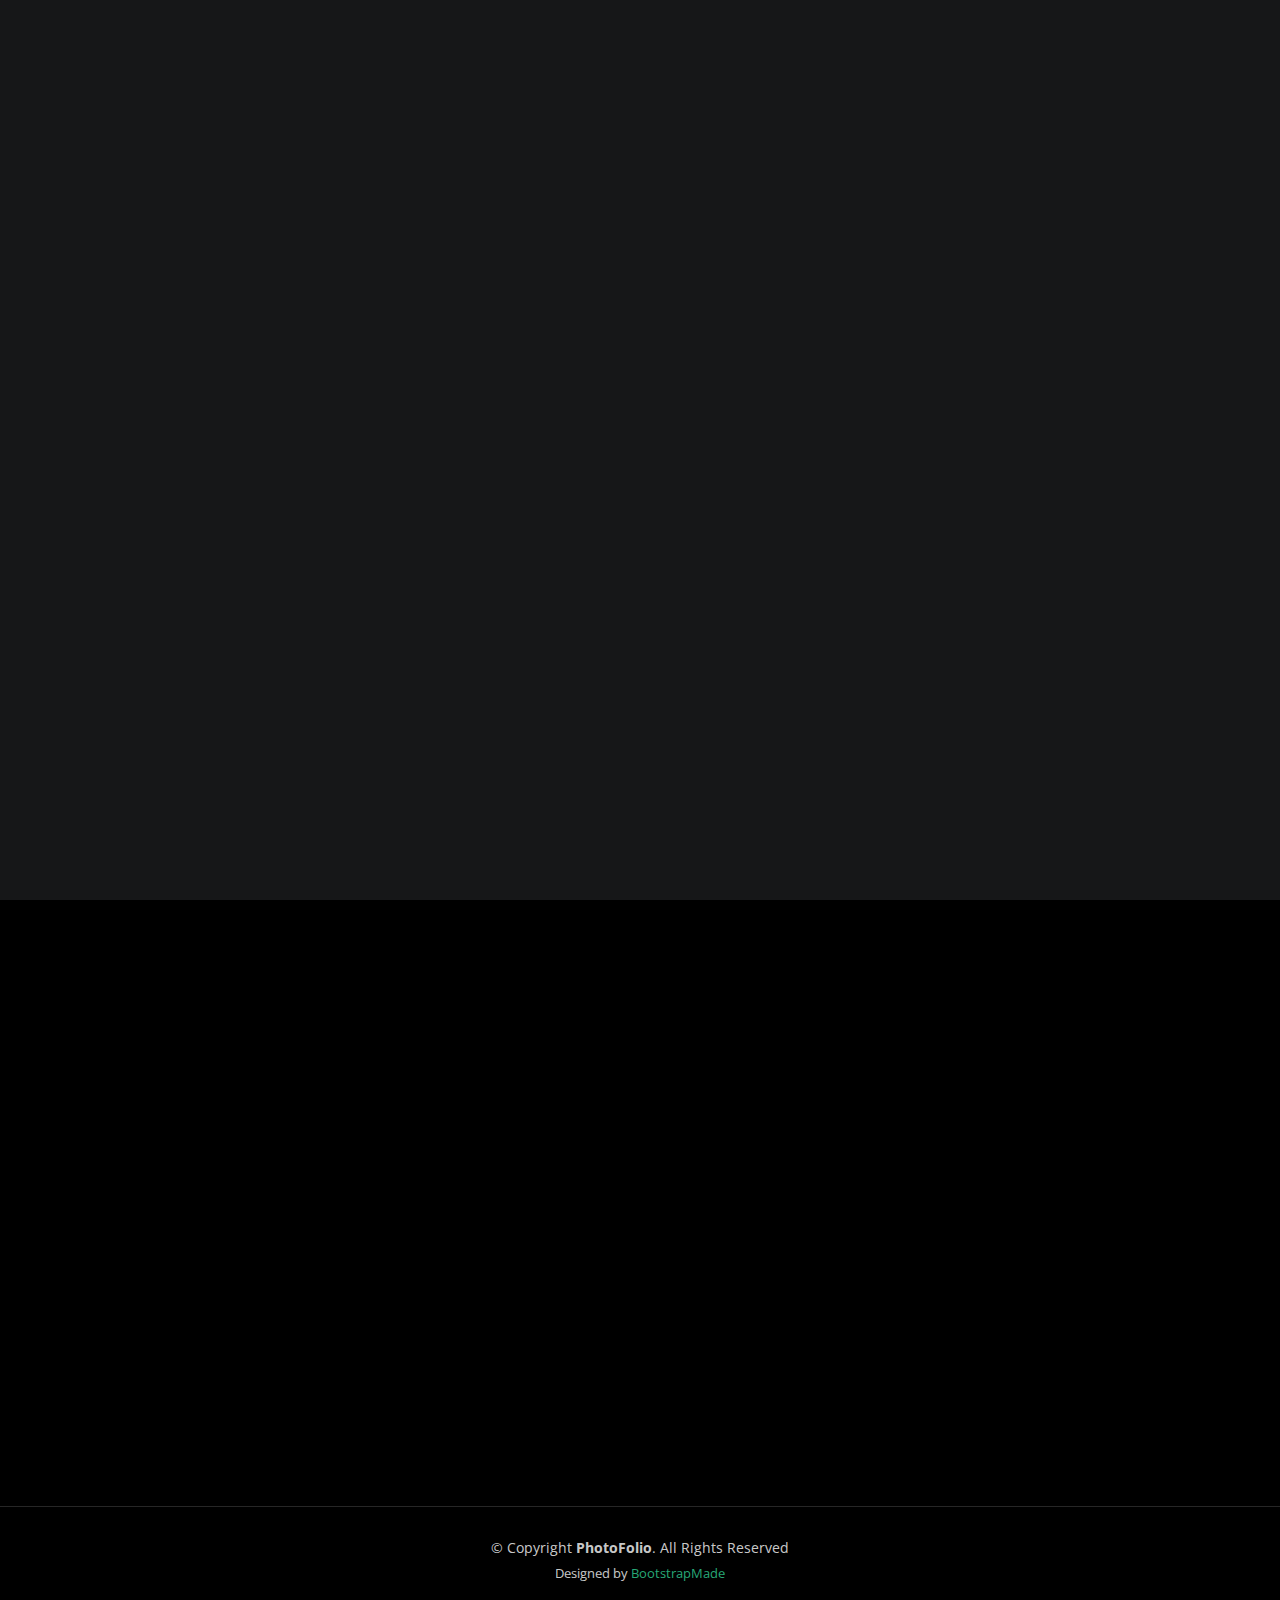
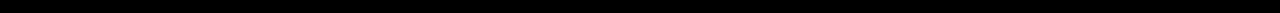
==== index.html @ 5e0cfbaa "Add files via upload" ====
<!DOCTYPE html>
<html lang="en">

<head>
  <meta charset="utf-8">
  <meta content="width=device-width, initial-scale=1.0" name="viewport">

  <title>PhotoFolio Bootstrap Template - Index</title>
  <meta content="" name="description">
  <meta content="" name="keywords">

  <!-- Favicons -->
  <link href="assets/img/favicon.png" rel="icon">
  <link href="assets/img/apple-touch-icon.png" rel="apple-touch-icon">

  <!-- Google Fonts -->
  <link rel="preconnect" href="https://fonts.googleapis.com">
  <link rel="preconnect" href="https://fonts.gstatic.com" crossorigin>
  <link href="https://fonts.googleapis.com/css2?family=Open+Sans:ital,wght@0,300;0,400;0,500;0,600;0,700;1,300;1,400;1,600;1,700&family=Inter:ital,wght@0,300;0,400;0,500;0,600;0,700;1,300;1,400;1,500;1,600;1,700&family=Cardo:ital,wght@0,400;0,700;1,400&display=swap" rel="stylesheet">

  <!-- Vendor CSS Files -->
  <link href="assets/vendor/bootstrap/css/bootstrap.min.css" rel="stylesheet">
  <link href="assets/vendor/bootstrap-icons/bootstrap-icons.css" rel="stylesheet">
  <link href="assets/vendor/swiper/swiper-bundle.min.css" rel="stylesheet">
  <link href="assets/vendor/glightbox/css/glightbox.min.css" rel="stylesheet">
  <link href="assets/vendor/aos/aos.css" rel="stylesheet">

  <!-- Template Main CSS File -->
  <link href="assets/css/main.css" rel="stylesheet">

  <!-- =======================================================
  * Template Name: PhotoFolio
  * Updated: Jan 29 2024 with Bootstrap v5.3.2
  * Template URL: https://bootstrapmade.com/photofolio-bootstrap-photography-website-template/
  * Author: BootstrapMade.com
  * License: https://bootstrapmade.com/license/
  ======================================================== -->
</head>

<body>

  <!-- ======= Header ======= -->
  <header id="header" class="header d-flex align-items-center fixed-top">
    <div class="container-fluid d-flex align-items-center justify-content-between">

      <a href="index.html" class="logo d-flex align-items-center  me-auto me-lg-0">
        <!-- Uncomment the line below if you also wish to use an image logo -->
        <!-- <img src="assets/img/logo.png" alt=""> -->
        <i class="bi bi-camera"></i>
        <h1>PhotoFolio</h1>
      </a>

      <nav id="navbar" class="navbar">
        <ul>
          <li><a href="index.html" class="active">Home</a></li>
          <li><a href="about.html">About</a></li>
            <ul>
              <li class="dropdown"><a href="#"><span>Sub Menu</span> <i class="bi bi-chevron-down dropdown-indicator"></i></a>
                <ul>
                  <li><a href="#">Sub Menu 1</a></li>
                  <li><a href="#">Sub Menu 2</a></li>
                  <li><a href="#">Sub Menu 3</a></li>
                </ul>
              </li>
            </ul>
          </li>
          <li><a href="services.html">Services</a></li>
          <li><a href="contact.html">Contact</a></li>
        </ul>
      </nav><!-- .navbar -->

      <div class="header-social-links">
        <a href="#" class="twitter"><i class="bi bi-twitter"></i></a>
        <a href="#" class="facebook"><i class="bi bi-facebook"></i></a>
        <a href="#" class="instagram"><i class="bi bi-instagram"></i></a>
        <a href="#" class="linkedin"><i class="bi bi-linkedin"></i></i></a>
      </div>
      <i class="mobile-nav-toggle mobile-nav-show bi bi-list"></i>
      <i class="mobile-nav-toggle mobile-nav-hide d-none bi bi-x"></i>

    </div>
  </header><!-- End Header -->

  <!-- ======= Hero Section ======= -->
  <section id="hero" class="hero d-flex flex-column justify-content-center align-items-center" data-aos="fade" data-aos-delay="1500">
    <div class="container">
      <div class="row justify-content-center">
        <div class="col-lg-6 text-center">
          <h2>I'm <span>Jenny Wilson</span> a Professional Photographer from New York City</h2>
          <p>Blanditiis praesentium aliquam illum tempore incidunt debitis dolorem magni est deserunt sed qui libero. Qui voluptas amet.</p>
          <a href="contact.html" class="btn-get-started">Available for hire</a>
        </div>
      </div>
    </div>
  </section><!-- End Hero Section -->

  <main id="main" data-aos="fade" data-aos-delay="1500">

    <!-- ======= Gallery Section ======= -->
    <section id="gallery" class="gallery">
      <div class="container-fluid">

        <div class="row gy-4 justify-content-center">
          <div class="col-xl-3 col-lg-4 col-md-6">
            <div class="gallery-item h-100">
              <img src="assets/img/gallery/gallery-1.jpg" class="img-fluid" alt="">
              <div class="gallery-links d-flex align-items-center justify-content-center">
                <a href="assets/img/gallery/gallery-1.jpg" title="Gallery 1" class="glightbox preview-link"><i class="bi bi-arrows-angle-expand"></i></a>
                <a href="gallery-single.html" class="details-link"><i class="bi bi-link-45deg"></i></a>
              </div>
            </div>
          </div><!-- End Gallery Item -->
          <div class="col-xl-3 col-lg-4 col-md-6">
            <div class="gallery-item h-100">
              <img src="assets/img/gallery/gallery-2.jpg" class="img-fluid" alt="">
              <div class="gallery-links d-flex align-items-center justify-content-center">
                <a href="assets/img/gallery/gallery-2.jpg" title="Gallery 2" class="glightbox preview-link"><i class="bi bi-arrows-angle-expand"></i></a>
                <a href="gallery-single.html" class="details-link"><i class="bi bi-link-45deg"></i></a>
              </div>
            </div>
          </div><!-- End Gallery Item -->
          <div class="col-xl-3 col-lg-4 col-md-6">
            <div class="gallery-item h-100">
              <img src="assets/img/gallery/gallery-3.jpg" class="img-fluid" alt="">
              <div class="gallery-links d-flex align-items-center justify-content-center">
                <a href="assets/img/gallery/gallery-3.jpg" title="Gallery 3" class="glightbox preview-link"><i class="bi bi-arrows-angle-expand"></i></a>
                <a href="gallery-single.html" class="details-link"><i class="bi bi-link-45deg"></i></a>
              </div>
            </div>
          </div><!-- End Gallery Item -->
          <div class="col-xl-3 col-lg-4 col-md-6">
            <div class="gallery-item h-100">
              <img src="assets/img/gallery/gallery-4.jpg" class="img-fluid" alt="">
              <div class="gallery-links d-flex align-items-center justify-content-center">
                <a href="assets/img/gallery/gallery-4.jpg" title="Gallery 4" class="glightbox preview-link"><i class="bi bi-arrows-angle-expand"></i></a>
                <a href="gallery-single.html" class="details-link"><i class="bi bi-link-45deg"></i></a>
              </div>
            </div>
          </div><!-- End Gallery Item -->
          <div class="col-xl-3 col-lg-4 col-md-6">
            <div class="gallery-item h-100">
              <img src="assets/img/gallery/gallery-5.jpg" class="img-fluid" alt="">
              <div class="gallery-links d-flex align-items-center justify-content-center">
                <a href="assets/img/gallery/gallery-5.jpg" title="Gallery 5" class="glightbox preview-link"><i class="bi bi-arrows-angle-expand"></i></a>
                <a href="gallery-single.html" class="details-link"><i class="bi bi-link-45deg"></i></a>
              </div>
            </div>
          </div><!-- End Gallery Item -->
          <div class="col-xl-3 col-lg-4 col-md-6">
            <div class="gallery-item h-100">
              <img src="assets/img/gallery/gallery-6.jpg" class="img-fluid" alt="">
              <div class="gallery-links d-flex align-items-center justify-content-center">
                <a href="assets/img/gallery/gallery-6.jpg" title="Gallery 6" class="glightbox preview-link"><i class="bi bi-arrows-angle-expand"></i></a>
                <a href="gallery-single.html" class="details-link"><i class="bi bi-link-45deg"></i></a>
              </div>
            </div>
          </div><!-- End Gallery Item -->
          <div class="col-xl-3 col-lg-4 col-md-6">
            <div class="gallery-item h-100">
              <img src="assets/img/gallery/gallery-7.jpg" class="img-fluid" alt="">
              <div class="gallery-links d-flex align-items-center justify-content-center">
                <a href="assets/img/gallery/gallery-7.jpg" title="Gallery 7" class="glightbox preview-link"><i class="bi bi-arrows-angle-expand"></i></a>
                <a href="gallery-single.html" class="details-link"><i class="bi bi-link-45deg"></i></a>
              </div>
            </div>
          </div><!-- End Gallery Item -->
          <div class="col-xl-3 col-lg-4 col-md-6">
            <div class="gallery-item h-100">
              <img src="assets/img/gallery/gallery-8.jpg" class="img-fluid" alt="">
              <div class="gallery-links d-flex align-items-center justify-content-center">
                <a href="assets/img/gallery/gallery-8.jpg" title="Gallery 8" class="glightbox preview-link"><i class="bi bi-arrows-angle-expand"></i></a>
                <a href="gallery-single.html" class="details-link"><i class="bi bi-link-45deg"></i></a>
              </div>
            </div>
          </div><!-- End Gallery Item -->
          <div class="col-xl-3 col-lg-4 col-md-6">
            <div class="gallery-item h-100">
              <img src="assets/img/gallery/gallery-9.jpg" class="img-fluid" alt="">
              <div class="gallery-links d-flex align-items-center justify-content-center">
                <a href="assets/img/gallery/gallery-9.jpg" title="Gallery 9" class="glightbox preview-link"><i class="bi bi-arrows-angle-expand"></i></a>
                <a href="gallery-single.html" class="details-link"><i class="bi bi-link-45deg"></i></a>
              </div>
            </div>
          </div><!-- End Gallery Item -->
          <div class="col-xl-3 col-lg-4 col-md-6">
            <div class="gallery-item h-100">
              <img src="assets/img/gallery/gallery-10.jpg" class="img-fluid" alt="">
              <div class="gallery-links d-flex align-items-center justify-content-center">
                <a href="assets/img/gallery/gallery-10.jpg" title="Gallery 10" class="glightbox preview-link"><i class="bi bi-arrows-angle-expand"></i></a>
                <a href="gallery-single.html" class="details-link"><i class="bi bi-link-45deg"></i></a>
              </div>
            </div>
          </div><!-- End Gallery Item -->
          <div class="col-xl-3 col-lg-4 col-md-6">
            <div class="gallery-item h-100">
              <img src="assets/img/gallery/gallery-11.jpg" class="img-fluid" alt="">
              <div class="gallery-links d-flex align-items-center justify-content-center">
                <a href="assets/img/gallery/gallery-11.jpg" title="Gallery 11" class="glightbox preview-link"><i class="bi bi-arrows-angle-expand"></i></a>
                <a href="gallery-single.html" class="details-link"><i class="bi bi-link-45deg"></i></a>
              </div>
            </div>
          </div><!-- End Gallery Item -->
          <div class="col-xl-3 col-lg-4 col-md-6">
            <div class="gallery-item h-100">
              <img src="assets/img/gallery/gallery-12.jpg" class="img-fluid" alt="">
              <div class="gallery-links d-flex align-items-center justify-content-center">
                <a href="assets/img/gallery/gallery-12.jpg" title="Gallery 12" class="glightbox preview-link"><i class="bi bi-arrows-angle-expand"></i></a>
                <a href="gallery-single.html" class="details-link"><i class="bi bi-link-45deg"></i></a>
              </div>
            </div>
          </div><!-- End Gallery Item -->
          <div class="col-xl-3 col-lg-4 col-md-6">
            <div class="gallery-item h-100">
              <img src="assets/img/gallery/gallery-13.jpg" class="img-fluid" alt="">
              <div class="gallery-links d-flex align-items-center justify-content-center">
                <a href="assets/img/gallery/gallery-13.jpg" title="Gallery 13" class="glightbox preview-link"><i class="bi bi-arrows-angle-expand"></i></a>
                <a href="gallery-single.html" class="details-link"><i class="bi bi-link-45deg"></i></a>
              </div>
            </div>
          </div><!-- End Gallery Item -->
          <div class="col-xl-3 col-lg-4 col-md-6">
            <div class="gallery-item h-100">
              <img src="assets/img/gallery/gallery-14.jpg" class="img-fluid" alt="">
              <div class="gallery-links d-flex align-items-center justify-content-center">
                <a href="assets/img/gallery/gallery-14.jpg" title="Gallery 14" class="glightbox preview-link"><i class="bi bi-arrows-angle-expand"></i></a>
                <a href="gallery-single.html" class="details-link"><i class="bi bi-link-45deg"></i></a>
              </div>
            </div>
          </div><!-- End Gallery Item -->
          <div class="col-xl-3 col-lg-4 col-md-6">
            <div class="gallery-item h-100">
              <img src="assets/img/gallery/gallery-15.jpg" class="img-fluid" alt="">
              <div class="gallery-links d-flex align-items-center justify-content-center">
                <a href="assets/img/gallery/gallery-15.jpg" title="Gallery 15" class="glightbox preview-link"><i class="bi bi-arrows-angle-expand"></i></a>
                <a href="gallery-single.html" class="details-link"><i class="bi bi-link-45deg"></i></a>
              </div>
            </div>
          </div><!-- End Gallery Item -->
          <div class="col-xl-3 col-lg-4 col-md-6">
            <div class="gallery-item h-100">
              <img src="assets/img/gallery/gallery-16.jpg" class="img-fluid" alt="">
              <div class="gallery-links d-flex align-items-center justify-content-center">
                <a href="assets/img/gallery/gallery-16.jpg" title="Gallery 16" class="glightbox preview-link"><i class="bi bi-arrows-angle-expand"></i></a>
                <a href="gallery-single.html" class="details-link"><i class="bi bi-link-45deg"></i></a>
              </div>
            </div>
          </div><!-- End Gallery Item -->

        </div>

      </div>
    </section><!-- End Gallery Section -->

  </main><!-- End #main -->

  <!-- ======= Footer ======= -->
  <footer id="footer" class="footer">
    <div class="container">
      <div class="copyright">
        &copy; Copyright <strong><span>PhotoFolio</span></strong>. All Rights Reserved
      </div>
      <div class="credits">
        <!-- All the links in the footer should remain intact. -->
        <!-- You can delete the links only if you purchased the pro version. -->
        <!-- Licensing information: https://bootstrapmade.com/license/ -->
        <!-- Purchase the pro version with working PHP/AJAX contact form: https://bootstrapmade.com/photofolio-bootstrap-photography-website-template/ -->
        Designed by <a href="https://bootstrapmade.com/">BootstrapMade</a>
      </div>
    </div>
  </footer><!-- End Footer -->

  <a href="#" class="scroll-top d-flex align-items-center justify-content-center"><i class="bi bi-arrow-up-short"></i></a>

  <div id="preloader">
    <div class="line"></div>
  </div>

  <!-- Vendor JS Files -->
  <script src="assets/vendor/bootstrap/js/bootstrap.bundle.min.js"></script>
  <script src="assets/vendor/swiper/swiper-bundle.min.js"></script>
  <script src="assets/vendor/glightbox/js/glightbox.min.js"></script>
  <script src="assets/vendor/aos/aos.js"></script>
  <script src="assets/vendor/php-email-form/validate.js"></script>

  <!-- Template Main JS File -->
  <script src="assets/js/main.js"></script>

</body>

</html>
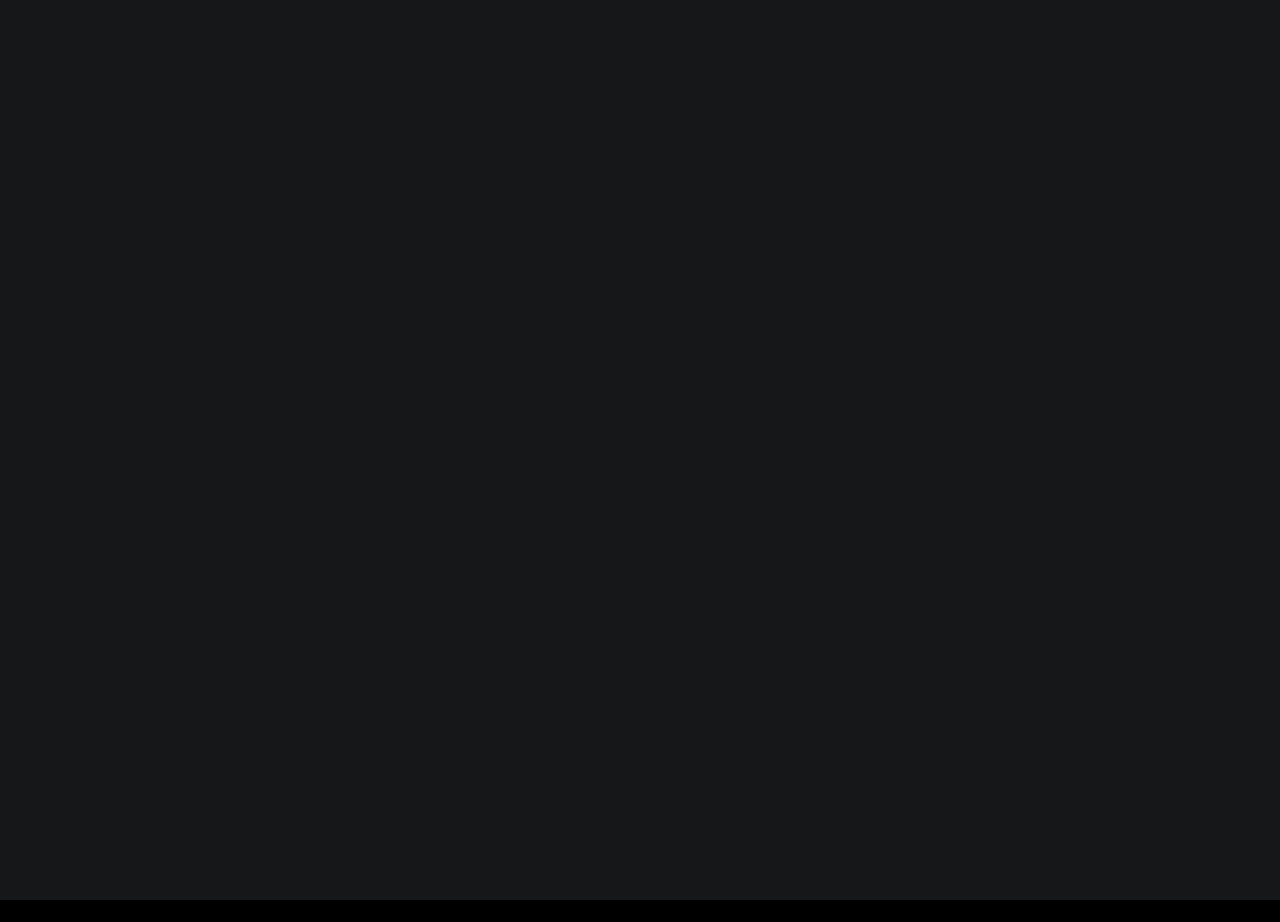
==== commit c850a73e: "überarbeitet" ====
--- a/index.html
+++ b/index.html
@@ -5,7 +5,7 @@
   <meta charset="utf-8">
   <meta content="width=device-width, initial-scale=1.0" name="viewport">
 
-  <title>PhotoFolio Bootstrap Template - Index</title>
+  <title>Leon Rothauer Portfolio</title>
   <meta content="" name="description">
   <meta content="" name="keywords">
 
@@ -27,14 +27,6 @@
 
   <!-- Template Main CSS File -->
   <link href="assets/css/main.css" rel="stylesheet">
-
-  <!-- =======================================================
-  * Template Name: PhotoFolio
-  * Updated: Jan 29 2024 with Bootstrap v5.3.2
-  * Template URL: https://bootstrapmade.com/photofolio-bootstrap-photography-website-template/
-  * Author: BootstrapMade.com
-  * License: https://bootstrapmade.com/license/
-  ======================================================== -->
 </head>
 
 <body>
@@ -44,36 +36,19 @@
     <div class="container-fluid d-flex align-items-center justify-content-between">
 
       <a href="index.html" class="logo d-flex align-items-center  me-auto me-lg-0">
-        <!-- Uncomment the line below if you also wish to use an image logo -->
-        <!-- <img src="assets/img/logo.png" alt=""> -->
-        <i class="bi bi-camera"></i>
-        <h1>PhotoFolio</h1>
+        <h1>Leon Rothauer</h1>
       </a>
 
       <nav id="navbar" class="navbar">
         <ul>
           <li><a href="index.html" class="active">Home</a></li>
-          <li><a href="about.html">About</a></li>
-            <ul>
-              <li class="dropdown"><a href="#"><span>Sub Menu</span> <i class="bi bi-chevron-down dropdown-indicator"></i></a>
-                <ul>
-                  <li><a href="#">Sub Menu 1</a></li>
-                  <li><a href="#">Sub Menu 2</a></li>
-                  <li><a href="#">Sub Menu 3</a></li>
-                </ul>
-              </li>
-            </ul>
-          </li>
-          <li><a href="services.html">Services</a></li>
+          <li><a href="skills.html">My skills</a></li>        
           <li><a href="contact.html">Contact</a></li>
         </ul>
       </nav><!-- .navbar -->
 
       <div class="header-social-links">
-        <a href="#" class="twitter"><i class="bi bi-twitter"></i></a>
-        <a href="#" class="facebook"><i class="bi bi-facebook"></i></a>
-        <a href="#" class="instagram"><i class="bi bi-instagram"></i></a>
-        <a href="#" class="linkedin"><i class="bi bi-linkedin"></i></i></a>
+        <a href="https://www.instagram.com/leon_rothauer/" class="instagram"><i class="bi bi-instagram"></i></a>
       </div>
       <i class="mobile-nav-toggle mobile-nav-show bi bi-list"></i>
       <i class="mobile-nav-toggle mobile-nav-hide d-none bi bi-x"></i>
@@ -86,9 +61,7 @@
     <div class="container">
       <div class="row justify-content-center">
         <div class="col-lg-6 text-center">
-          <h2>I'm <span>Jenny Wilson</span> a Professional Photographer from New York City</h2>
-          <p>Blanditiis praesentium aliquam illum tempore incidunt debitis dolorem magni est deserunt sed qui libero. Qui voluptas amet.</p>
-          <a href="contact.html" class="btn-get-started">Available for hire</a>
+          <h2>I'm <span>Leon Rothauer</span> a student from Htl-Saalfelden</h2>
         </div>
       </div>
     </div>
@@ -96,157 +69,51 @@
 
   <main id="main" data-aos="fade" data-aos-delay="1500">
 
+    <!-- ======= About Section ======= -->
+    <section id="about" class="about">
+      <div class="container">
+
+        <div class="row gy-4 justify-content-center">
+          <div class="col-lg-4">
+            <img src="assets/img/Rothauer.jpg" class="img-fluid" alt="">
+          </div>
+          <div class="col-lg-5 content">
+            <h2>About Me</h2>
+            <p class="fst-italic py-3">
+              I am a student at HTL Saalfelden, passionate about computer science and technology.
+            </p>
+            <div class="row">
+              <div class="col-lg-6">
+                <ul>
+                  <li><i class="bi bi-chevron-right"></i> <strong>Birthday:</strong> <span>27.07.2005</span></li>
+                  <li><i class="bi bi-chevron-right"></i> <strong>Phone:</strong> <span>+43 664 381 786 3</span></li>
+                  <li><i class="bi bi-chevron-right"></i> <strong>City:</strong> <span>Rußbach, Austria</span></li>
+                </ul>
+              </div>
+              <div class="col-lg-6">
+                <ul>
+                  <li><i class="bi bi-chevron-right"></i> <strong>Age:</strong> <span>18</span></li>
+                  <li><i class="bi bi-chevron-right"></i> <strong>Email:</strong> <span>rothauerleon@gmail.com</span></li>
+                </ul>
+              </div>
+            </div>
+            <p class="py-3">
+              I am fascinated by the world of technology and enjoy learning about new advancements in the field. I am particularly interested in software development.
+            </p>
+            <p class="m-0">
+              In my free time, I like to play football and go out with friends.
+            </p>
+          </div>
+        </div>
+
+      </div>
+    </section><!-- End About Section -->
+
     <!-- ======= Gallery Section ======= -->
     <section id="gallery" class="gallery">
       <div class="container-fluid">
 
-        <div class="row gy-4 justify-content-center">
-          <div class="col-xl-3 col-lg-4 col-md-6">
-            <div class="gallery-item h-100">
-              <img src="assets/img/gallery/gallery-1.jpg" class="img-fluid" alt="">
-              <div class="gallery-links d-flex align-items-center justify-content-center">
-                <a href="assets/img/gallery/gallery-1.jpg" title="Gallery 1" class="glightbox preview-link"><i class="bi bi-arrows-angle-expand"></i></a>
-                <a href="gallery-single.html" class="details-link"><i class="bi bi-link-45deg"></i></a>
-              </div>
-            </div>
-          </div><!-- End Gallery Item -->
-          <div class="col-xl-3 col-lg-4 col-md-6">
-            <div class="gallery-item h-100">
-              <img src="assets/img/gallery/gallery-2.jpg" class="img-fluid" alt="">
-              <div class="gallery-links d-flex align-items-center justify-content-center">
-                <a href="assets/img/gallery/gallery-2.jpg" title="Gallery 2" class="glightbox preview-link"><i class="bi bi-arrows-angle-expand"></i></a>
-                <a href="gallery-single.html" class="details-link"><i class="bi bi-link-45deg"></i></a>
-              </div>
-            </div>
-          </div><!-- End Gallery Item -->
-          <div class="col-xl-3 col-lg-4 col-md-6">
-            <div class="gallery-item h-100">
-              <img src="assets/img/gallery/gallery-3.jpg" class="img-fluid" alt="">
-              <div class="gallery-links d-flex align-items-center justify-content-center">
-                <a href="assets/img/gallery/gallery-3.jpg" title="Gallery 3" class="glightbox preview-link"><i class="bi bi-arrows-angle-expand"></i></a>
-                <a href="gallery-single.html" class="details-link"><i class="bi bi-link-45deg"></i></a>
-              </div>
-            </div>
-          </div><!-- End Gallery Item -->
-          <div class="col-xl-3 col-lg-4 col-md-6">
-            <div class="gallery-item h-100">
-              <img src="assets/img/gallery/gallery-4.jpg" class="img-fluid" alt="">
-              <div class="gallery-links d-flex align-items-center justify-content-center">
-                <a href="assets/img/gallery/gallery-4.jpg" title="Gallery 4" class="glightbox preview-link"><i class="bi bi-arrows-angle-expand"></i></a>
-                <a href="gallery-single.html" class="details-link"><i class="bi bi-link-45deg"></i></a>
-              </div>
-            </div>
-          </div><!-- End Gallery Item -->
-          <div class="col-xl-3 col-lg-4 col-md-6">
-            <div class="gallery-item h-100">
-              <img src="assets/img/gallery/gallery-5.jpg" class="img-fluid" alt="">
-              <div class="gallery-links d-flex align-items-center justify-content-center">
-                <a href="assets/img/gallery/gallery-5.jpg" title="Gallery 5" class="glightbox preview-link"><i class="bi bi-arrows-angle-expand"></i></a>
-                <a href="gallery-single.html" class="details-link"><i class="bi bi-link-45deg"></i></a>
-              </div>
-            </div>
-          </div><!-- End Gallery Item -->
-          <div class="col-xl-3 col-lg-4 col-md-6">
-            <div class="gallery-item h-100">
-              <img src="assets/img/gallery/gallery-6.jpg" class="img-fluid" alt="">
-              <div class="gallery-links d-flex align-items-center justify-content-center">
-                <a href="assets/img/gallery/gallery-6.jpg" title="Gallery 6" class="glightbox preview-link"><i class="bi bi-arrows-angle-expand"></i></a>
-                <a href="gallery-single.html" class="details-link"><i class="bi bi-link-45deg"></i></a>
-              </div>
-            </div>
-          </div><!-- End Gallery Item -->
-          <div class="col-xl-3 col-lg-4 col-md-6">
-            <div class="gallery-item h-100">
-              <img src="assets/img/gallery/gallery-7.jpg" class="img-fluid" alt="">
-              <div class="gallery-links d-flex align-items-center justify-content-center">
-                <a href="assets/img/gallery/gallery-7.jpg" title="Gallery 7" class="glightbox preview-link"><i class="bi bi-arrows-angle-expand"></i></a>
-                <a href="gallery-single.html" class="details-link"><i class="bi bi-link-45deg"></i></a>
-              </div>
-            </div>
-          </div><!-- End Gallery Item -->
-          <div class="col-xl-3 col-lg-4 col-md-6">
-            <div class="gallery-item h-100">
-              <img src="assets/img/gallery/gallery-8.jpg" class="img-fluid" alt="">
-              <div class="gallery-links d-flex align-items-center justify-content-center">
-                <a href="assets/img/gallery/gallery-8.jpg" title="Gallery 8" class="glightbox preview-link"><i class="bi bi-arrows-angle-expand"></i></a>
-                <a href="gallery-single.html" class="details-link"><i class="bi bi-link-45deg"></i></a>
-              </div>
-            </div>
-          </div><!-- End Gallery Item -->
-          <div class="col-xl-3 col-lg-4 col-md-6">
-            <div class="gallery-item h-100">
-              <img src="assets/img/gallery/gallery-9.jpg" class="img-fluid" alt="">
-              <div class="gallery-links d-flex align-items-center justify-content-center">
-                <a href="assets/img/gallery/gallery-9.jpg" title="Gallery 9" class="glightbox preview-link"><i class="bi bi-arrows-angle-expand"></i></a>
-                <a href="gallery-single.html" class="details-link"><i class="bi bi-link-45deg"></i></a>
-              </div>
-            </div>
-          </div><!-- End Gallery Item -->
-          <div class="col-xl-3 col-lg-4 col-md-6">
-            <div class="gallery-item h-100">
-              <img src="assets/img/gallery/gallery-10.jpg" class="img-fluid" alt="">
-              <div class="gallery-links d-flex align-items-center justify-content-center">
-                <a href="assets/img/gallery/gallery-10.jpg" title="Gallery 10" class="glightbox preview-link"><i class="bi bi-arrows-angle-expand"></i></a>
-                <a href="gallery-single.html" class="details-link"><i class="bi bi-link-45deg"></i></a>
-              </div>
-            </div>
-          </div><!-- End Gallery Item -->
-          <div class="col-xl-3 col-lg-4 col-md-6">
-            <div class="gallery-item h-100">
-              <img src="assets/img/gallery/gallery-11.jpg" class="img-fluid" alt="">
-              <div class="gallery-links d-flex align-items-center justify-content-center">
-                <a href="assets/img/gallery/gallery-11.jpg" title="Gallery 11" class="glightbox preview-link"><i class="bi bi-arrows-angle-expand"></i></a>
-                <a href="gallery-single.html" class="details-link"><i class="bi bi-link-45deg"></i></a>
-              </div>
-            </div>
-          </div><!-- End Gallery Item -->
-          <div class="col-xl-3 col-lg-4 col-md-6">
-            <div class="gallery-item h-100">
-              <img src="assets/img/gallery/gallery-12.jpg" class="img-fluid" alt="">
-              <div class="gallery-links d-flex align-items-center justify-content-center">
-                <a href="assets/img/gallery/gallery-12.jpg" title="Gallery 12" class="glightbox preview-link"><i class="bi bi-arrows-angle-expand"></i></a>
-                <a href="gallery-single.html" class="details-link"><i class="bi bi-link-45deg"></i></a>
-              </div>
-            </div>
-          </div><!-- End Gallery Item -->
-          <div class="col-xl-3 col-lg-4 col-md-6">
-            <div class="gallery-item h-100">
-              <img src="assets/img/gallery/gallery-13.jpg" class="img-fluid" alt="">
-              <div class="gallery-links d-flex align-items-center justify-content-center">
-                <a href="assets/img/gallery/gallery-13.jpg" title="Gallery 13" class="glightbox preview-link"><i class="bi bi-arrows-angle-expand"></i></a>
-                <a href="gallery-single.html" class="details-link"><i class="bi bi-link-45deg"></i></a>
-              </div>
-            </div>
-          </div><!-- End Gallery Item -->
-          <div class="col-xl-3 col-lg-4 col-md-6">
-            <div class="gallery-item h-100">
-              <img src="assets/img/gallery/gallery-14.jpg" class="img-fluid" alt="">
-              <div class="gallery-links d-flex align-items-center justify-content-center">
-                <a href="assets/img/gallery/gallery-14.jpg" title="Gallery 14" class="glightbox preview-link"><i class="bi bi-arrows-angle-expand"></i></a>
-                <a href="gallery-single.html" class="details-link"><i class="bi bi-link-45deg"></i></a>
-              </div>
-            </div>
-          </div><!-- End Gallery Item -->
-          <div class="col-xl-3 col-lg-4 col-md-6">
-            <div class="gallery-item h-100">
-              <img src="assets/img/gallery/gallery-15.jpg" class="img-fluid" alt="">
-              <div class="gallery-links d-flex align-items-center justify-content-center">
-                <a href="assets/img/gallery/gallery-15.jpg" title="Gallery 15" class="glightbox preview-link"><i class="bi bi-arrows-angle-expand"></i></a>
-                <a href="gallery-single.html" class="details-link"><i class="bi bi-link-45deg"></i></a>
-              </div>
-            </div>
-          </div><!-- End Gallery Item -->
-          <div class="col-xl-3 col-lg-4 col-md-6">
-            <div class="gallery-item h-100">
-              <img src="assets/img/gallery/gallery-16.jpg" class="img-fluid" alt="">
-              <div class="gallery-links d-flex align-items-center justify-content-center">
-                <a href="assets/img/gallery/gallery-16.jpg" title="Gallery 16" class="glightbox preview-link"><i class="bi bi-arrows-angle-expand"></i></a>
-                <a href="gallery-single.html" class="details-link"><i class="bi bi-link-45deg"></i></a>
-              </div>
-            </div>
-          </div><!-- End Gallery Item -->
-
-        </div>
+        <!-- Your gallery content here -->
 
       </div>
     </section><!-- End Gallery Section -->
@@ -257,15 +124,9 @@
   <footer id="footer" class="footer">
     <div class="container">
       <div class="copyright">
-        &copy; Copyright <strong><span>PhotoFolio</span></strong>. All Rights Reserved
+        &copy; Copyright <strong><span>LeonRothauer</span></strong>. All Rights Reserved
       </div>
-      <div class="credits">
-        <!-- All the links in the footer should remain intact. -->
-        <!-- You can delete the links only if you purchased the pro version. -->
-        <!-- Licensing information: https://bootstrapmade.com/license/ -->
-        <!-- Purchase the pro version with working PHP/AJAX contact form: https://bootstrapmade.com/photofolio-bootstrap-photography-website-template/ -->
-        Designed by <a href="https://bootstrapmade.com/">BootstrapMade</a>
-      </div>
+   
     </div>
   </footer><!-- End Footer -->
 
@@ -287,4 +148,4 @@
 
 </body>
 
-</html>+</html>
--- a/assets/css/main.css
+++ b/assets/css/main.css
@@ -278,7 +278,105 @@
     width: 0%;
   }
 }
-
+progress {
+  vertical-align: baseline; }
+  .progress {
+    display: -webkit-box;
+    display: -ms-flexbox;
+    display: flex;
+    height: 1rem;
+    overflow: hidden;
+    font-size: 0.75rem;
+    background-color: #e9ecef;
+    border-radius: 0.25rem; }
+  
+  .progress-bar {
+    display: -webkit-box;
+    display: -ms-flexbox;
+    display: flex;
+    -webkit-box-orient: vertical;
+    -webkit-box-direction: normal;
+    -ms-flex-direction: column;
+    flex-direction: column;
+    -webkit-box-pack: center;
+    -ms-flex-pack: center;
+    justify-content: center;
+    color: #fff;
+    text-align: center;
+    white-space: nowrap;
+    background-color: #007bff;
+    -webkit-transition: width 0.6s ease;
+    -o-transition: width 0.6s ease;
+    transition: width 0.6s ease; }
+    @media (prefers-reduced-motion: reduce) {
+      .progress-bar {
+        -webkit-transition: none;
+        -o-transition: none;
+        transition: none; } }
+  
+  .progress-bar-striped {
+    background-image: -webkit-linear-gradient(45deg, rgba(255, 255, 255, 0.15) 25%, transparent 25%, transparent 50%, rgba(255, 255, 255, 0.15) 50%, rgba(255, 255, 255, 0.15) 75%, transparent 75%, transparent);
+    background-image: -o-linear-gradient(45deg, rgba(255, 255, 255, 0.15) 25%, transparent 25%, transparent 50%, rgba(255, 255, 255, 0.15) 50%, rgba(255, 255, 255, 0.15) 75%, transparent 75%, transparent);
+    background-image: linear-gradient(45deg, rgba(255, 255, 255, 0.15) 25%, transparent 25%, transparent 50%, rgba(255, 255, 255, 0.15) 50%, rgba(255, 255, 255, 0.15) 75%, transparent 75%, transparent);
+    background-size: 1rem 1rem; }
+  
+  .progress-bar-animated {
+    -webkit-animation: progress-bar-stripes 1s linear infinite;
+    animation: progress-bar-stripes 1s linear infinite; }
+    @media (prefers-reduced-motion: reduce) {
+  .progress-bar-animated {
+    -webkit-animation: none;
+    animation: none; } }
+
+  .progress-wrap {
+    width: 100%;
+    margin-bottom: 30px; }
+  .progress-wrap h3 {
+    font-size: 20px;
+    margin-bottom: 10px;
+    font-weight: 500; }
+        
+  .progress {
+    height: 10px;
+    -webkit-box-shadow: none;
+    box-shadow: none;
+    background: #1a1a1a;
+    overflow: visible; }
+        
+  .progress-bar {
+    background: #5bd9a9;
+    -webkit-box-shadow: none;
+    box-shadow: none;
+    font-size: 12px;
+    line-height: 1.2;
+    color: #000000;
+    font-weight: 600;
+    position: relative;
+    overflow: visible;
+    -webkit-border-radius: 2px;
+    -moz-border-radius: 2px;
+    -ms-border-radius: 2px;
+    border-radius: 2px; }
+  .progress-bar:after {
+      position: absolute;
+      top: -2px;
+      right: 0;
+      width: 34px;
+      height: 34px;
+      content: '';
+      background: #5bd9a9;
+      -webkit-border-radius: 2px;
+      -moz-border-radius: 2px;
+      -ms-border-radius: 2px;
+      border-radius: 2px;
+      opacity: 0; }
+  .progress-bar span {
+      position: absolute;
+      top: -38px;
+      right: 0;
+      font-size: 20px;
+      font-weight: 400;
+      color: #fff; }
 /*--------------------------------------------------------------
 # Header
 --------------------------------------------------------------*/
